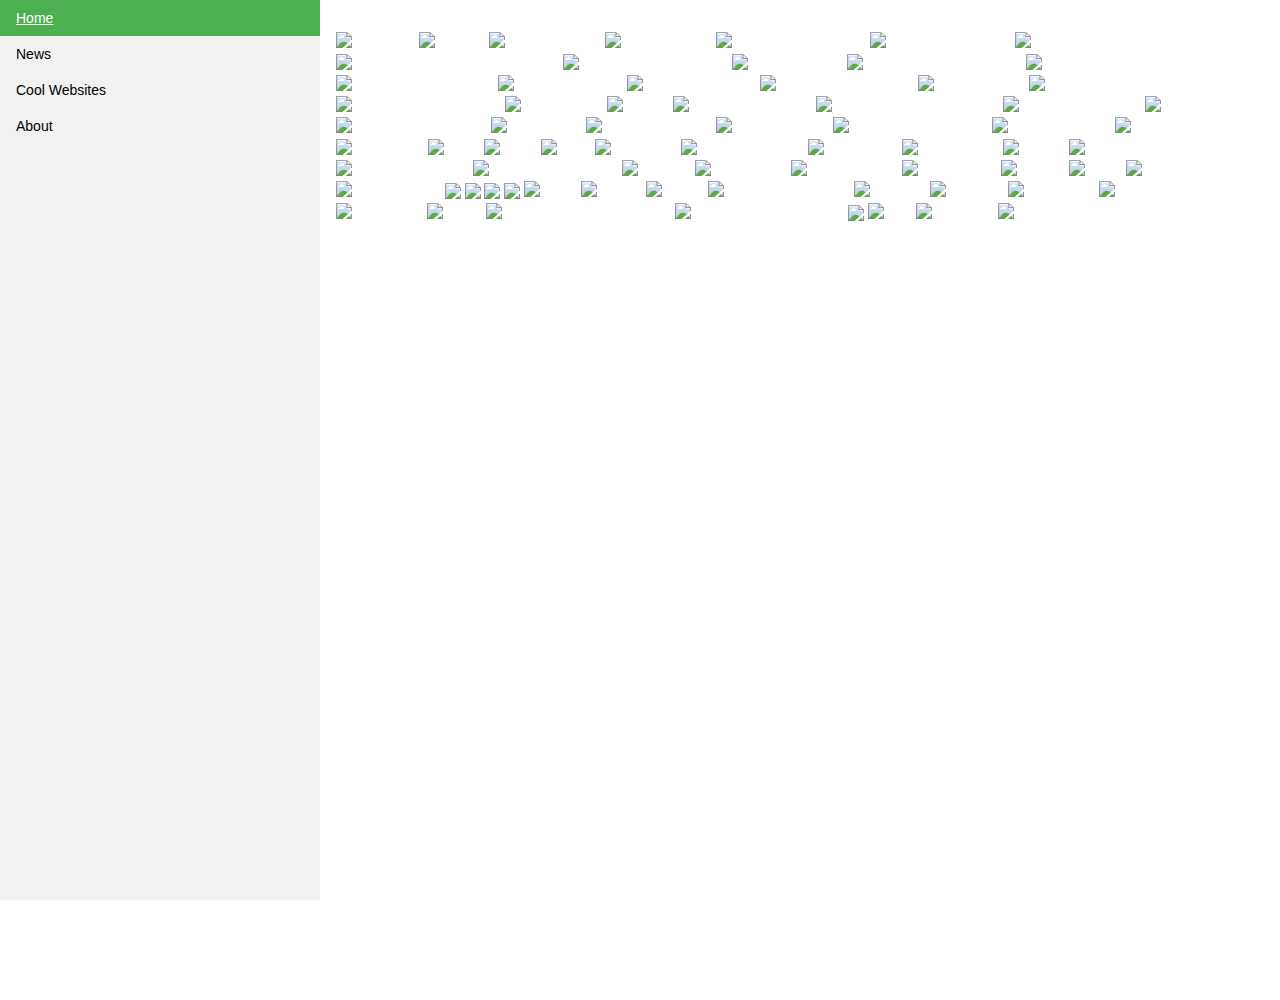
==== index.html @ 019deb38 "Update index.html" ====
<!DOCTYPE html>
<html>
<head>
<title>Samantha's Website</title>
  <link rel="stylesheet" href="style.css">
  <link rel="stylesheet" href="main.js">
  <!-- Latest compiled and minified CSS -->
<link rel="stylesheet" href="https://maxcdn.bootstrapcdn.com/bootstrap/3.3.7/css/bootstrap.min.css" integrity="sha384-BVYiiSIFeK1dGmJRAkycuHAHRg32OmUcww7on3RYdg4Va+PmSTsz/K68vbdEjh4u" crossorigin="anonymous">
  </head>
  
  
<head>
<style>
body {
    margin: 0;
}

ul {
    list-style-type: none;
    margin: 0;
    padding: 0;
    width: 25%;
    background-color: #f1f1f1;
    position: fixed;
    height: 100%;
    overflow: auto;
}

li a {
    display: block;
    color: #000;
    padding: 8px 16px;
    text-decoration: none;
}

li a.active {
    background-color: #4CAF50;
    color: white;
}

li a:hover:not(.active) {
    background-color: #555;
    color: white;
}
</style>
</head>  
  
<style>
  body {
    color: white;
}

h1 {
    color: white;
    font-family: "Courier New", Courier, monospace;
}

 p{ 
  font-family: "Courier New", Courier, monospace;
 }
  
h2 {
  color: white;
 
  }
  </style>  
<body>

<ul>
  <li><a class="active" href="#home">Home</a></li>
  <li><a href="https://samanthamah.github.io/news.html">News</a></li>
  <li><a href="https://samanthamah.github.io/coolwebsites.html">Cool Websites</a></li>
  <li><a href="https://samanthamah.github.io/about.html">About</a></li>
</ul>

<div style="margin-left:25%;padding:1px 16px;height:1000px;">


  
<center><p>Welcome to ..... a place where you can find new websites, share art, and much more with others!</p></center>

  <section id="photos">
  <img src="http://www.tahiti.com/images1/thumbs/Borabora-LeMeridien_600x360.jpg" alt="Bora Bora">
  <img src="http://2.bp.blogspot.com/-mm92OxEuq0Y/Ulew5wryu5I/AAAAAAAAYUU/80K6N1AZrbQ/s1600/pretty+pink+peonies+via+Women+for+Peace+on+facebook.jpg" alt="Peonies">
  <img src="https://tse4.mm.bing.net/th?id=ORT.TH_470633631&pid=1.12&eid=G.470633631" alt="Northern Lights">
  <img src="https://c1.staticflickr.com/1/746/32206758134_5f06435c2f_b.jpg" alt="Beautiful River">
    
  <img src="http://pixdaus.com/files/items/pics/9/69/246969_d2263adbadaa874203ffdcfb68f6c454_large.jpg" alt="Kittens in the Flowers">  
  <img src="http://images.psxextreme.com/wallpapers/ps3/lonesome_in_the_galaxy_977.jpg" alt="Tree in the Universe ">
  <img src="https://s-media-cache-ak0.pinimg.com/originals/c5/1e/e7/c51ee76ec4cc0ebe8f2fea12bc59c3d8.jpg" alt="Person Walking in the Rain">
  <img src="http://3.bp.blogspot.com/-tE1SQKqQST4/TdARuZyYe3I/AAAAAAAABRg/8sOhbO3vaII/s1600/x1.gif" alt="The Sun at Different times of Day">
    
  <img src="https://s-media-cache-ak0.pinimg.com/originals/e0/d5/09/e0d50999a290e4f904ee0d5f15707935.jpg" alt="Dolphin Riding on Wave">
  <img src="http://www.wallpapers13.com/wp-content/uploads/2016/05/Sunset-tree-silhouette-blue-sky-red-clouds-ocean-horizon-915x515.jpg" alt="Tree Siluohette ">
  <img src= "http://www.hdwallpapers.in/walls/lotus_flowers-wide.jpg" alt="Flowers on a frozen River">
  <img src= "https://s-media-cache-ak0.pinimg.com/originals/2e/a2/17/2ea217361850198da63840922224595e.jpg" alt="Sunset at the Ocean">  
 
  <img src="http://images4.fanpop.com/image/polls/656000/656442_1299380142827_full.jpg?v=1299380631" alt="Bunnies in the Flowers">
  <img src="https://s-media-cache-ak0.pinimg.com/originals/d3/9c/68/d39c686cff8463c579118a679183c023.jpg" alt="Flowers in Hawaii">
  <img src="https://i.ytimg.com/vi/lt0WQ8JzLz4/maxresdefault.jpg" alt="Rainbow in Space">
  <img src="https://i.ytimg.com/vi/N-m_JLLD2MU/maxresdefault.jpg" alt="Rainbow on the Water">
    
   <img src="http://www.thecanyon.com/assets/css/images/grandcanyon1.jpg" alt="Grand Canyon">
   <img src="http://turksandcaicostourism.com/wp-content/uploads/2015/03/3.jpg" alt="Turks and Caicos">
   <img src= "https://s-media-cache-ak0.pinimg.com/originals/4e/3d/7c/4e3d7c90ea9f12a4dd157c28bc546ec5.jpg" alt="The Blue Humming Bird">
   <img src="http://www.geeky-gadgets.com/wp-content/uploads/2014/02/Apple-Snow-Leopard.jpg" alt="Snow Lepard" >
        
   <img src="http://www.greektravel.com/naxos-fantasy.jpg" alt="Greece">
   <img src="http://www.sftravel.com/sites/sftraveldev.prod.acquia-sites.com/files/landmark-images/golden-gate.jpg" alt="Golden Gate Bridge">
   <img src="http://www.lifeonthinice.org/data/photos/76_1jeross_pb01_30.jpg" alt="Cute little baby polar bears">
   <img src="http://www.schattigedieren.nl/wp-content/uploads/2013/04/jonge-ijsbeer.jpg" alt="Cute little baby seal">
    
   <img src="http://assets.fodors.com/destinations/708691/nightlife-shinjuku-tokyo-japan_main.jpg" alt="Japan">
   <img src="http://www.visitmexico.com/work/models/VisitMexico30/WebPage/CABS_Lands_End_Ex/photoEscudo_CABS_Lands_End_Ex_thearch.jpg" alt="Cabo San Lucas Arch">
   <img src= "https://www.niagarafallslive.com/wp-content/uploads/2016/12/opt-falls-background-1600x1000-283k.jpg" alt="Niagra Falls">
   <img src="http://www.shawacademy.com/blog/wp-content/uploads/2015/07/waterfall-photography-tips-1000x605.jpg" alt="Beautiful waterfall">
  
    <img src="https://s-media-cache-ak0.pinimg.com/originals/ef/6d/96/ef6d96654831de5f25fa652a2715c1da.jpg" alt="Blue water rose">
    <img src="https://userscontent2.emaze.com/images/53d8ffd9-d438-4385-8354-4c856afc134d/bd3d6b34-836a-45f1-85dc-07d8325e9901.jpg" alt="Elephant in the sunset">
    <img src="http://www.desibucket.com/db2/01/20353/20353.jpg" alt="yawning lion cub">
    <img src="https://www.usnews.com/dims4/USNEWS/15d73fb/2147483647/thumbnail/970x647/quality/85/?url=%2Fcmsmedia%2Fff%2Fc083cb3f367e8614a58f7769ac67ff%2Fresizes%2F1500%2Fmedia%3A857f6101de2c4efda423e198c499f2d0ZooTigers.JPEG" alt="Tiger cubs">
    
    <img src="http://animalsadda.com/wp-content/uploads/2016/10/Chameleons.jpg" alt="Chameleon">
    <img src="http://www.travelswithgannonandwyatt.com/wp-content/uploads/2013/07/IMG_3615_web_zebra.jpg" alt="Zebra">
    <img src="http://kingofwallpapers.com/creek/creek-003.jpg" alt="Creek">
    <img src="https://cdn2.hubspot.net/hubfs/2364318/blog/2017/Enero%2017/beneficios%20ambientales%20energi%CC%81a%20solar.jpg" alt="Earth">
    
    <img src="http://www.worldatlas.com/r/w728-h425-c728x425/upload/91/14/cf/great-barrier-reef.jpg" alt="Coral Reef">
    <img src="http://www.theimaginativeconservative.org/wp-content/uploads/2016/06/the-jungle.jpg" alt="tiger in the jungle">
    <img src="http://cdn.pcwallart.com/images/black-panther-animal-cubs-wallpaper-4.jpg" alt="Back jaguar">
    <img src="https://s-media-cache-ak0.pinimg.com/originals/2c/3b/f4/2c3bf48397f7929cc70aab3ff46ef59a.jpg" alt="Baby pandas">
    
    <img src="http://www.almrsal.com/wp-content/uploads/2014/11/sun.jpg" alt="the sun">
    <img src="http://cdn.luxatic.com/wp-content/uploads/2014/08/St-Basil-Moscow.jpg" alt="Russian Cathedral">
    <img src="https://s-media-cache-ak0.pinimg.com/736x/6d/e2/25/6de2251b8b4be709dcc936ae4f0caaaf.jpg" alt="cute little hamsters">
    <img src="https://cdn.daysoftheyear.com/wp-content/images/hedgehog-day1-e1422787687319-804x382.jpg" alt="cute little headgehog">
    
    <img src="http://vignette4.wikia.nocookie.net/lionking/images/9/99/Close-up_Antelope.png/revision/latest?cb=20140618024529" alt="antelope">
    <img src="https://s-media-cache-ak0.pinimg.com/736x/42/57/74/425774f7602fb65cd57596d51a560dd5.jpg" alt="pretty flower">
    <img src="https://s-media-cache-ak0.pinimg.com/originals/00/a9/24/00a924de1f5520a6de60f583db99ec5d.jpg" alt="blue butterflies">
    <img src="http://www.littleapronbaking.com/wp-content/uploads/2012/01/strawberry-cake-8-inch.jpg" alt="yummy cake">
    
    <img src="https://www.allaboutbirds.org/guide/PHOTO/LARGE/blue_jay_8.jpg" alt="blue jay">
    <img src="https://static.independent.co.uk/s3fs-public/thumbnails/image/2015/06/10/23/pg-18-robin-2-pa.jpg" alt="Robin">
    <img src="http://www.hd-wallpapersdownload.com/script/parrot-wallpaper/best-parrot-pics.jpg" alt="flying parrot">
    <img src="http://www.zooborns.com/.a/6a010535647bf3970b019b052dc590970d-800wi" alt="baby sea otter">
    
    <img src="http://orig02.deviantart.net/c621/f/2013/117/5/f/sunset_with_ocean_wave_by_vitaly_sokol-d637c3d.jpg" at="Sunset on the wave">
    <img src="https://futurism.com/wp-content/uploads/2015/11/coconut-octopus-1.jpg" at="Octupuss">
    <img src="https://media-channel.nationalgeographic.com/media/uploads/photos/content/photo/2015/01/30/KillerWhale_01_IPredator.jpg" at="Orca jumping out of water">
    <img src="https://upload.wikimedia.org/wikipedia/commons/thumb/f/f1/Whale_shark_Georgia_aquarium.jpg/1200px-Whale_shark_Georgia_aquarium.jpg" at="Whale shark">
    
    <img src="https://upload.wikimedia.org/wikipedia/commons/a/ae/Castle_Neuschwanstein.jpg" alt="castle">
    <img src="http://i.huffpost.com/gen/2424200/images/o-UNICORN-facebook.jpg" alt="unicorn">
    <img src="http://i.huffpost.com/gen/1758711/images/o-HORSE-facebook.jpg" alt="horses">
    <img src="https://diaryofdennis.files.wordpress.com/2012/08/bumblebeeiscollectingpollen.jpg" alt="bumblebee in flower">
   
    <img src="http://kids.nationalgeographic.com/content/dam/kids/photos/animals/Mammals/A-G/gray-wolf-snow.jpg.adapt.945.1.jpg" alt="grey wolf">
    <img src="https://assets.rbl.ms/206362/980x.jpg" alt="wolf cubs">
    <img src="http://elelur.com/data_images/mammals/grizzly-bear/grizzly-bear-05.jpg" alt="grizzly bear">
    <img src="http://cdn.abclocal.go.com/content/kabc/images/cms/1414365_1280x720.jpg" alt="grizzly bear cubs">
    
    <img src="https://s-media-cache-ak0.pinimg.com/originals/9d/5e/d4/9d5ed46d2104b62267bcabe23d4829a9.jpg" alt="feather bird">
    <img src="http://ichef.bbci.co.uk/wwfeatures/wm/live/1280_720/images/live/p0/2d/dw/p02ddwrk.jpg" alt="swans">
    <img src="http://www.babyanimalzoo.com/wp-content/uploads/2012/06/swans-on-mamas-back.jpg" alt="baby swans with their mom">
    <img src="https://img.buzzfeed.com/buzzfeed-static/static/enhanced/webdr03/2013/4/23/12/enhanced-buzz-wide-12184-1366733262-20.jpg" alt="ducklings with their mom">
    
    <img src="http://tools.gaiamobile.netdna-cdn.com/kidstv/media/1/1fa1e17d86bd08d5effeb2576fdc46fd.jpg" at="winter woods">
    <img src="http://www.almanac.com/sites/default/files/styles/primary_image_in_article/public/image_nodes/deer-1367217_1920-pixabay.jpg?itok=OHwTRDlC" alt="deer">
    <img src="http://cdn.pcwallart.com/images/deer-clipart-wallpaper-4.jpg" alt="baby deer">
    <img src="http://kids.nationalgeographic.com/content/dam/kids/photos/animals/Mammals/A-G/eastern-gray-squirrel-standing.jpg" alt="squirrel">
    <center><p>You've reached the end of this page. Explore another one !<p/><center/>
---- style.css ----
ul {
    list-style-type: none;
    margin: 0;
    padding: 0;
    width: 200px;
    background-color: #f1f1f1;
}

li a {
    display: block;
    color: #000;
    padding: 8px 16px;
    text-decoration: none;
}

li a.active {
    background-color: #4CAF50;
    color: white;
}

li a:hover:not(.active) {
    background-color: #555;
    color: white;
}

<body>

#photos img {
  /* Just in case there are inline attributes */
  width: 50% !important;
  height: auto !important;
}

@media (max-width: 1200px) {
  #photos {
  -moz-column-count:    4;
  -webkit-column-count: 4;
  column-count:         4;
  }
}
@media (max-width: 1000px) {
  #photos {
  -moz-column-count:    3;
  -webkit-column-count: 3;
  column-count:         3;
  }
}
@media (max-width: 800px) {
  #photos {
  -moz-column-count:    2;
  -webkit-column-count: 2;
  column-count:         2;
  }
}
@media (max-width: 400px) {
  #photos {
  -moz-column-count:    1;
  -webkit-column-count: 1;
  column-count:         1;
  }
}

body {
  animation: pulse 10s infinite;
}

@keyframes pulse {
  0% {
    background-color: violet;
  }
  100% {
    background-color: turquoise;
  }
}

</body>
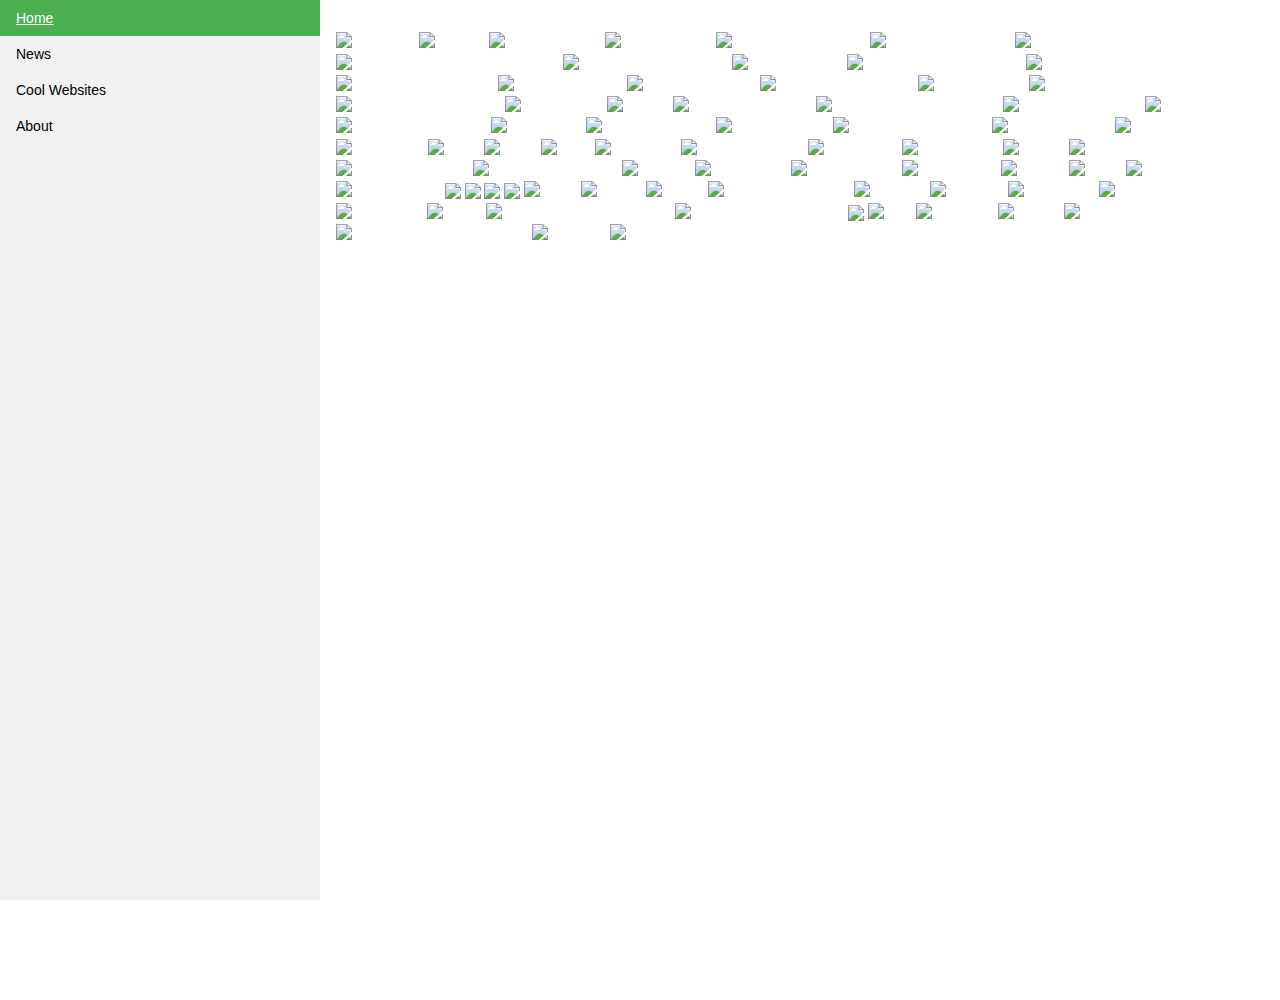
==== commit cadee671: "Update index.html" ====
--- a/index.html
+++ b/index.html
@@ -169,4 +169,9 @@
     <img src="http://www.almanac.com/sites/default/files/styles/primary_image_in_article/public/image_nodes/deer-1367217_1920-pixabay.jpg?itok=OHwTRDlC" alt="deer">
     <img src="http://cdn.pcwallart.com/images/deer-clipart-wallpaper-4.jpg" alt="baby deer">
     <img src="http://kids.nationalgeographic.com/content/dam/kids/photos/animals/Mammals/A-G/eastern-gray-squirrel-standing.jpg" alt="squirrel">
+   
+    <img src="https://pbs.twimg.com/media/CIWcEWIWUAAzjEH.jpg" alt="school of fish">
+    <img src="http://www.photorena.com/photos/images/cheetahs/cheetahs-cups-photo.jpg" alt="cheetah running with it's cub">
+    <img src="http://dreamstop.com/wp-content/uploads/2013/06/kangaroo-dreams.jpg" alt="kangaroo">
+    <img src="https://s-media-cache-ak0.pinimg.com/originals/b1/ca/68/b1ca6822000b798968d2f83610ce21a7.jpg" alt="crabs">
     <center><p>You've reached the end of this page. Explore another one !<p/><center/>
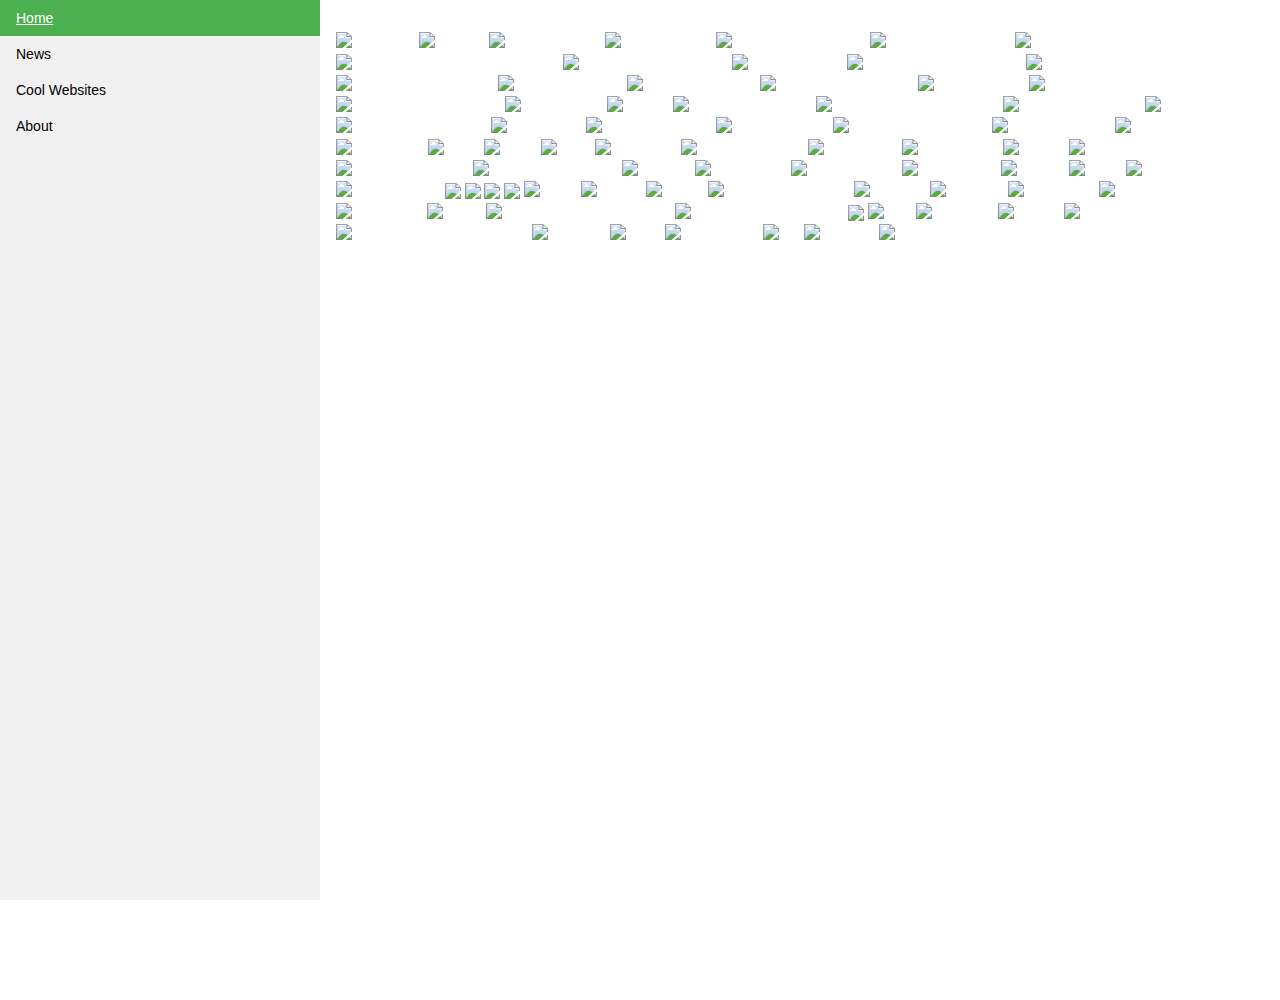
==== commit 7de41a6a: "Update index.html" ====
--- a/index.html
+++ b/index.html
@@ -174,4 +174,9 @@
     <img src="http://www.photorena.com/photos/images/cheetahs/cheetahs-cups-photo.jpg" alt="cheetah running with it's cub">
     <img src="http://dreamstop.com/wp-content/uploads/2013/06/kangaroo-dreams.jpg" alt="kangaroo">
     <img src="https://s-media-cache-ak0.pinimg.com/originals/b1/ca/68/b1ca6822000b798968d2f83610ce21a7.jpg" alt="crabs">
+   
+    <img src="http://cdn.playbuzz.com/cdn/143e9600-862d-449b-957c-e90c54854554/2a4b8729-3c10-4b18-8206-2687c390e82c_560_420.jpg" alt="the blue wolf">
+    <img src="https://upload.wikimedia.org/wikipedia/commons/thumb/c/c6/Tyto_alba_-British_Wildlife_Centre%2C_Surrey%2C_England-8a_%281%29.jpg/170px-Tyto_alba_-British_Wildlife_Centre%2C_Surrey%2C_England-8a_%281%29.jpg" alt="owl">
+    <img src="https://baby-animals.net/wp-content/gallery/baby-owl-wallpapers/Little-baby-owl-wallpapers.jpg" alt="baby owl">
+    <img src="http://elelur.com/data_images/mammals/spider-monkey/spider-monkey-05.jpg" alt="spider monkey">
     <center><p>You've reached the end of this page. Explore another one !<p/><center/>
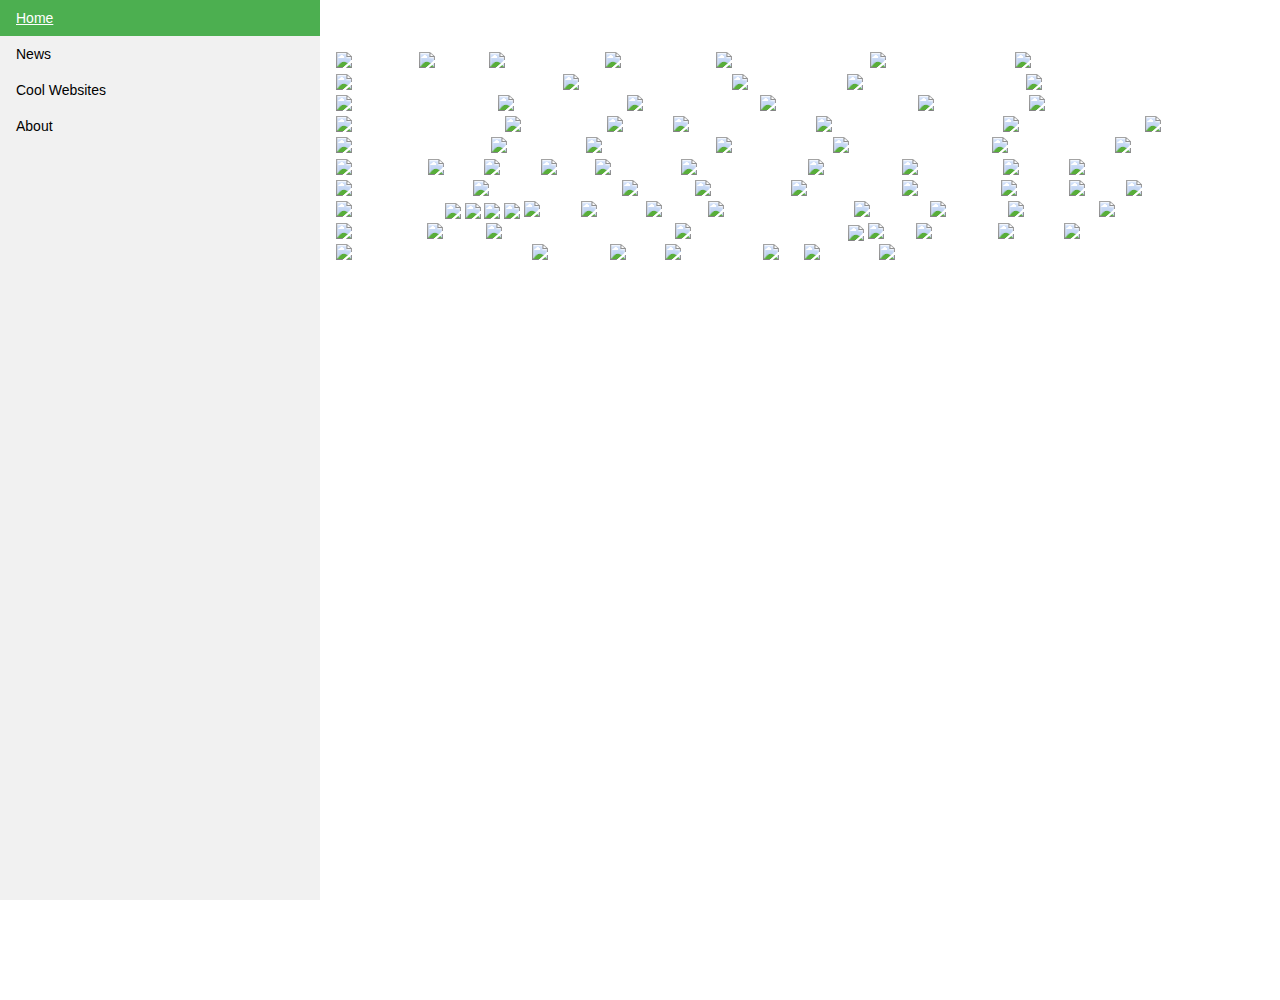
==== commit 3621227b: "Update index.html" ====
--- a/index.html
+++ b/index.html
@@ -77,7 +77,7 @@
 
 
   
-<center><p>Welcome to ..... a place where you can find new websites, share art, and much more with others!</p></center>
+<center><p>Welcome to ..... a place where you can find new websites, look at art, find out about the news, and much more with others!</p></center>
 
   <section id="photos">
   <img src="http://www.tahiti.com/images1/thumbs/Borabora-LeMeridien_600x360.jpg" alt="Bora Bora">
@@ -179,4 +179,9 @@
     <img src="https://upload.wikimedia.org/wikipedia/commons/thumb/c/c6/Tyto_alba_-British_Wildlife_Centre%2C_Surrey%2C_England-8a_%281%29.jpg/170px-Tyto_alba_-British_Wildlife_Centre%2C_Surrey%2C_England-8a_%281%29.jpg" alt="owl">
     <img src="https://baby-animals.net/wp-content/gallery/baby-owl-wallpapers/Little-baby-owl-wallpapers.jpg" alt="baby owl">
     <img src="http://elelur.com/data_images/mammals/spider-monkey/spider-monkey-05.jpg" alt="spider monkey">
-    <center><p>You've reached the end of this page. Explore another one !<p/><center/>
+  </section>
+    <center><p>You've reached the end of this page. Explore another one !<p/></center>
+      
+      </div>
+  </body>
+</html>
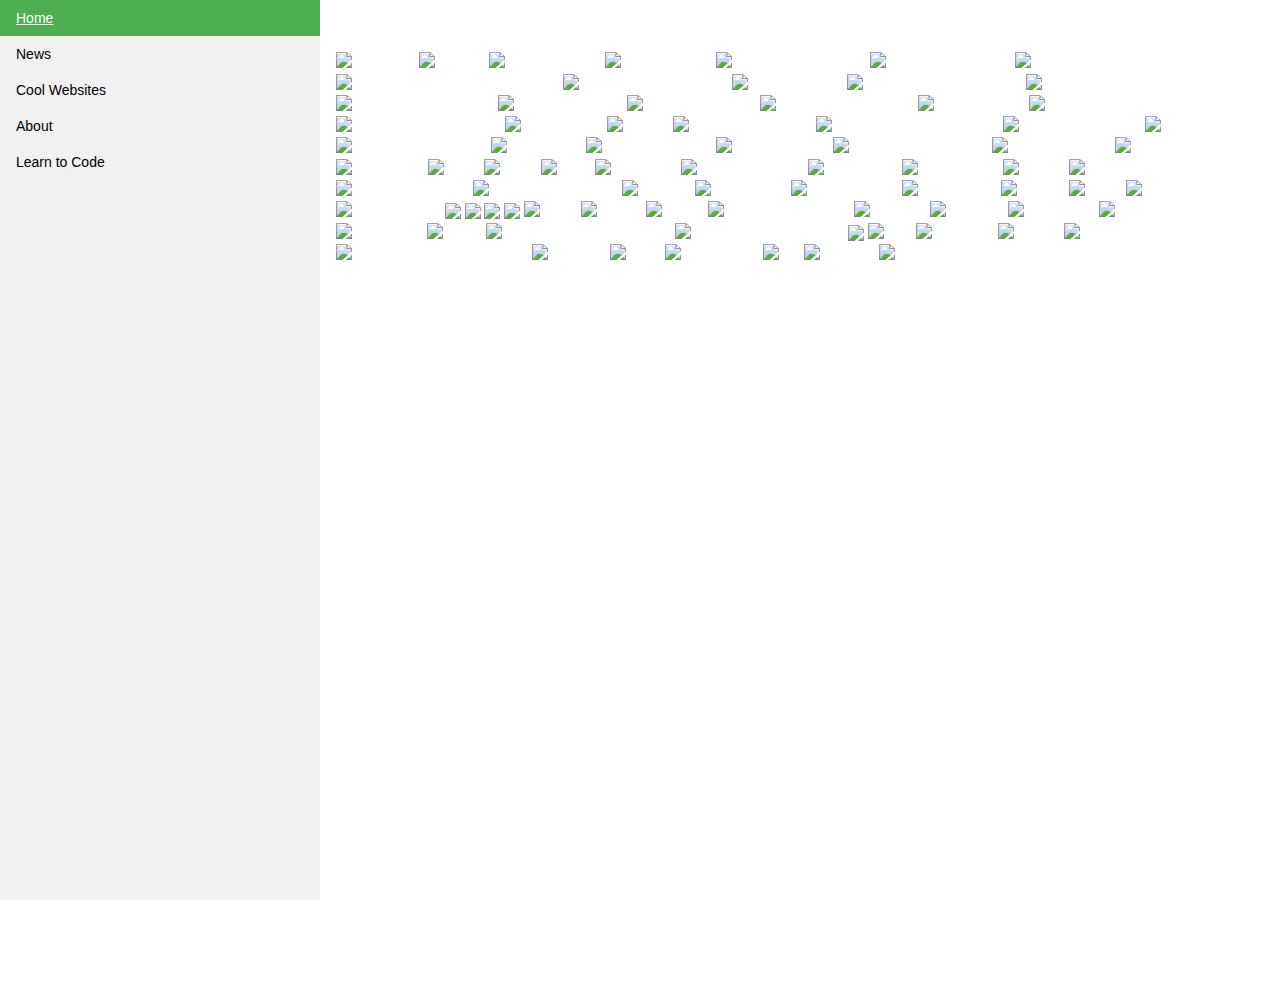
==== commit f878ab81: "Update index.html" ====
--- a/index.html
+++ b/index.html
@@ -71,13 +71,14 @@
   <li><a href="https://samanthamah.github.io/news.html">News</a></li>
   <li><a href="https://samanthamah.github.io/coolwebsites.html">Cool Websites</a></li>
   <li><a href="https://samanthamah.github.io/about.html">About</a></li>
+  <li><a href="https://samanthamah.github.io/learntocode.html">Learn to Code</a></li>
 </ul>
 
 <div style="margin-left:25%;padding:1px 16px;height:1000px;">
 
 
   
-<center><p>Welcome to ..... a place where you can find new websites, look at art, find out about the news, and much more with others!</p></center>
+<center><p>Welcome to ..... a place where you can find new websites, look at art, read the news, and much more with others!</p></center>
 
   <section id="photos">
   <img src="http://www.tahiti.com/images1/thumbs/Borabora-LeMeridien_600x360.jpg" alt="Bora Bora">
